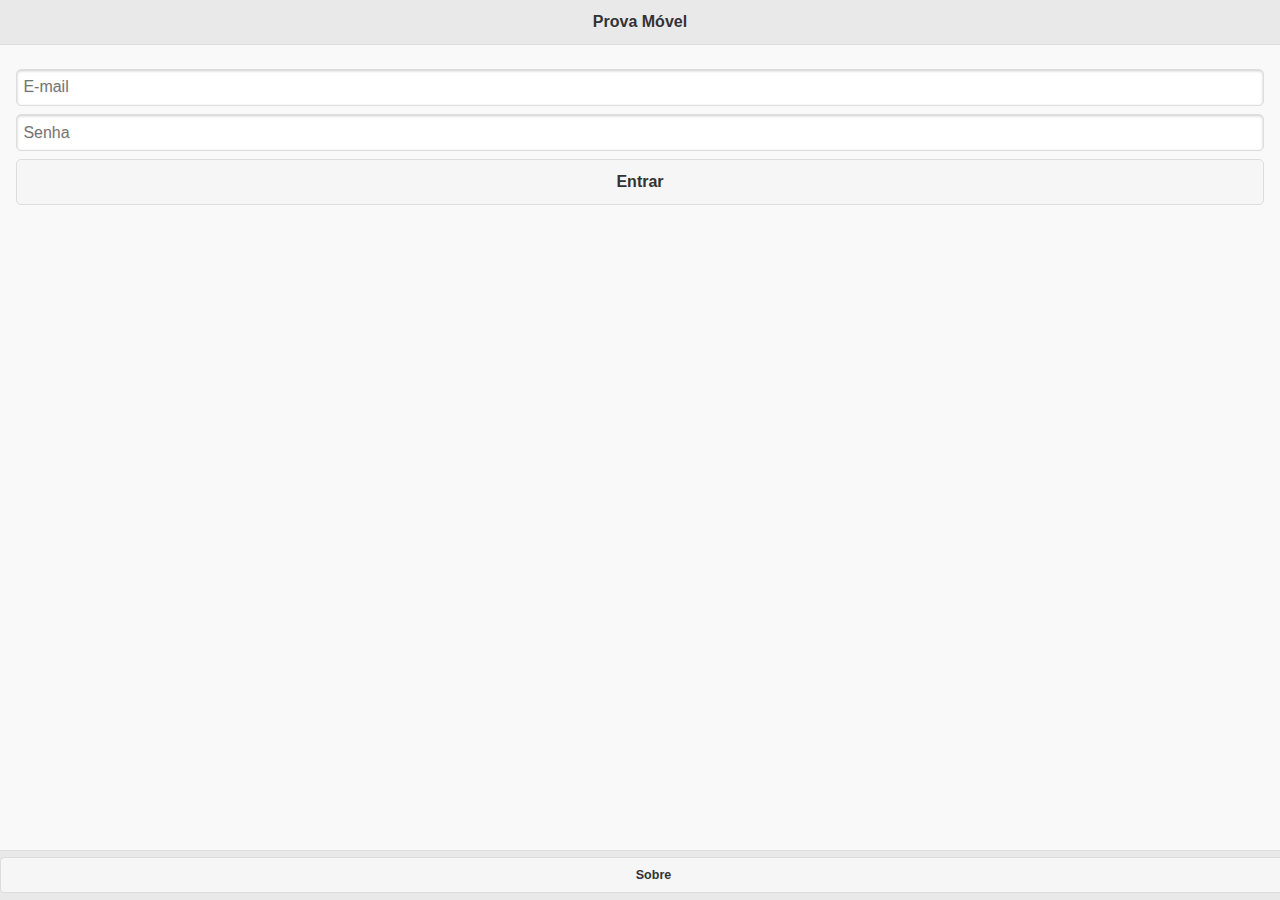
==== client/index.html @ c7853f47 "Inicial" ====
<!DOCTYPE html>
<html>
<head>
<meta charset="utf-8">
<meta name="viewport" content="width=device-width, initial-scale=1">
<link rel="stylesheet" href="css/jquery.mobile-1.4.5.min.css">
<script src="js/jquery.min.js"></script>
<script src="js/jquery.mobile-1.4.5.min.js"></script>
<script src="js/Values.js"></script>
<script src="js/Controller.js"></script>
<script src="js/HTMLMaker.js"></script>
<script src="js/Snippets.js"></script>
<script src="js/ProvaExecucao.js"></script>
<script src="js/Prova.js"></script>
<script src="js/Login.js"></script>
<script src="js/Finalizar.js"></script>
<script src="js/App.js"></script>
</head>
<body>
	<div id="login" data-role="page">
		<div data-role="header" data-position="fixed">
			<h3 class="html-from-values" appid="appTitle"></h3>
		</div>
		<div role="main" class="ui-content">
		<label for="email" class="ui-hidden-accessible">E-mail</label>
				<input type="email" name="textEmail" id="textEmail" value=""
					placeholder="E-mail">
					
		<label for="password" class="ui-hidden-accessible">Senha</label>
				<input type="password" name="textPassword" id="textPassword" value=""
					placeholder="Senha">
		
		<button id="btnLogin" data-icon="check" class="ui-btn ui-corner-all" data-iconpos="right">Entrar </button>
		</div>
		<div data-role="footer" data-position="fixed"
			class="html-from-snippet-array" snippet="snippet-footer"></div>
	</div>
</body>
</html>
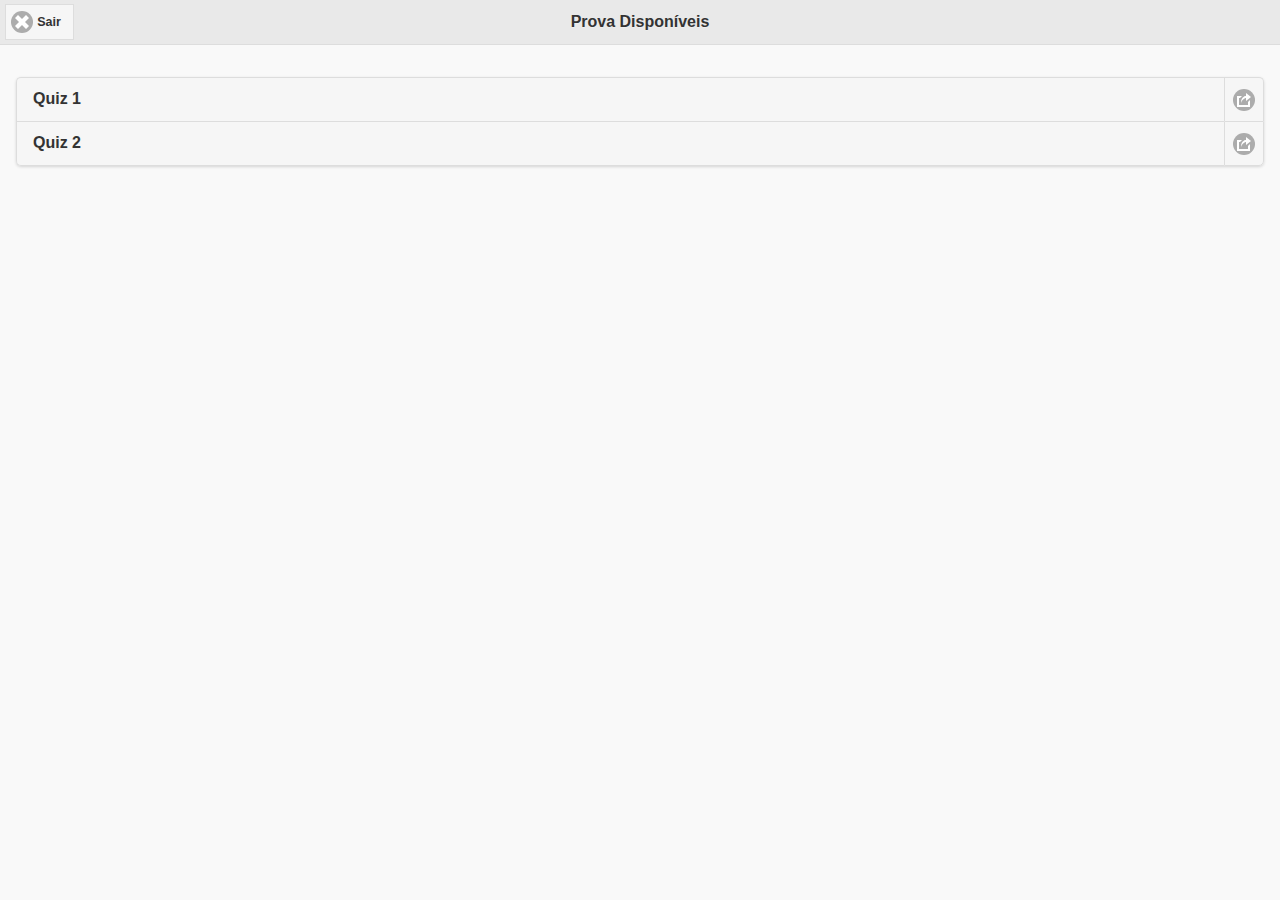
==== commit 636bfa92: "ajustes em index e provas" ====
--- a/client/index.html
+++ b/client/index.html
@@ -10,30 +10,24 @@
 <script src="js/Controller.js"></script>
 <script src="js/HTMLMaker.js"></script>
 <script src="js/Snippets.js"></script>
+<script src="js/Base.js"></script>
 <script src="js/ProvaExecucao.js"></script>
 <script src="js/Prova.js"></script>
-<script src="js/Login.js"></script>
 <script src="js/Finalizar.js"></script>
 <script src="js/App.js"></script>
 </head>
 <body>
-	<div id="login" data-role="page">
+	<div id="home" data-role="page">
 		<div data-role="header" data-position="fixed">
-			<h3 class="html-from-values" appid="appTitle"></h3>
+			<h3 class="html-from-values" appid="appTitleProva"></h3>
+			<span class="html-from-snippet-array" snippet="snippet-btn-sair"></span>
 		</div>
 		<div role="main" class="ui-content">
-		<label for="email" class="ui-hidden-accessible">E-mail</label>
-				<input type="email" name="textEmail" id="textEmail" value=""
-					placeholder="E-mail">
-					
-		<label for="password" class="ui-hidden-accessible">Senha</label>
-				<input type="password" name="textPassword" id="textPassword" value=""
-					placeholder="Senha">
-		
-		<button id="btnLogin" data-icon="check" class="ui-btn ui-corner-all" data-iconpos="right">Entrar </button>
+			<ul data-role="listview" id="divListaProva" data-split-icon="action"
+				data-split-theme="d" data-inset="true">
+				<!-- Conteudo inserido dinamicamente Prova.js -->
+			</ul>
 		</div>
-		<div data-role="footer" data-position="fixed"
-			class="html-from-snippet-array" snippet="snippet-footer"></div>
 	</div>
 </body>
 </html>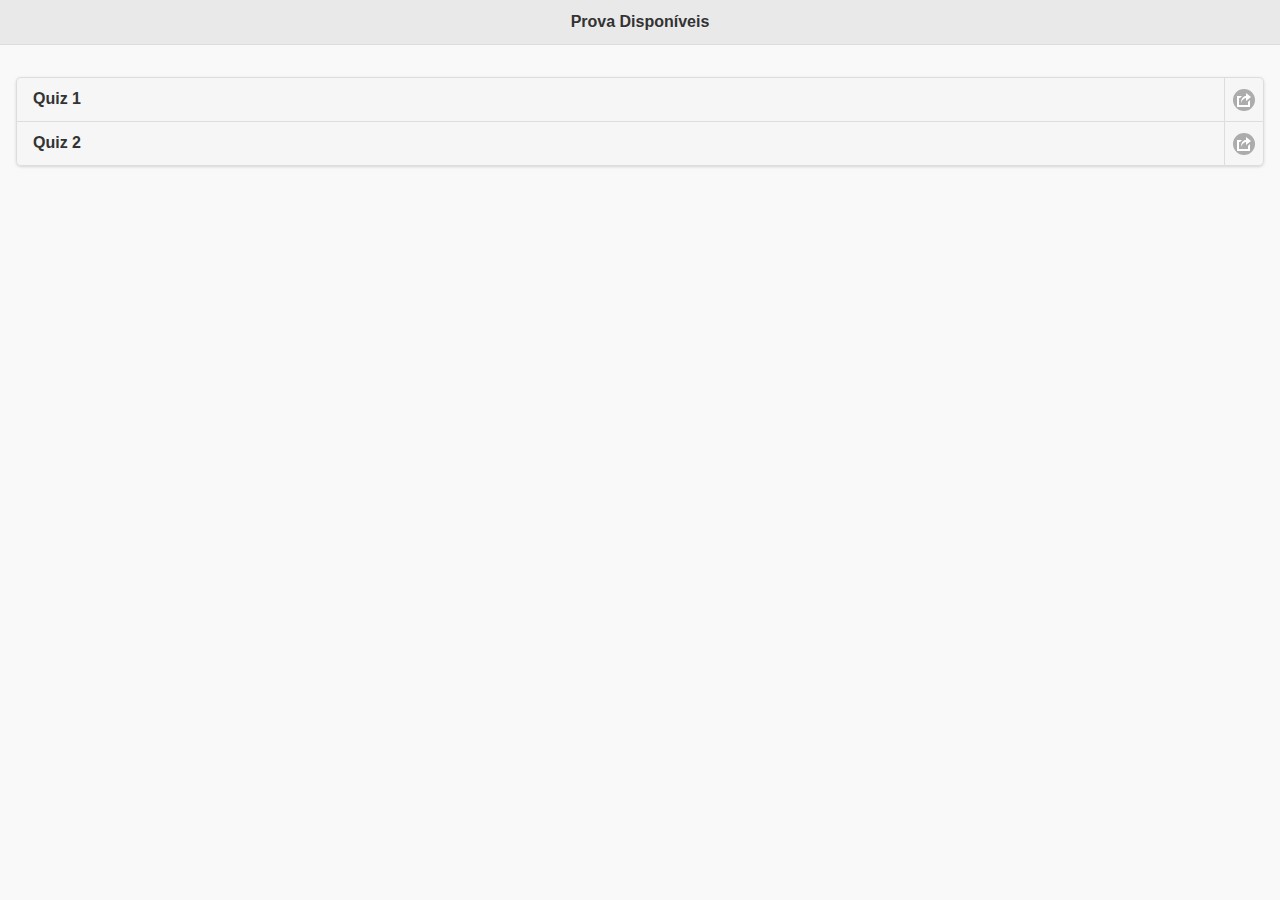
==== commit 3514e557: "ajustes" ====
--- a/client/index.html
+++ b/client/index.html
@@ -20,7 +20,7 @@
 	<div id="home" data-role="page">
 		<div data-role="header" data-position="fixed">
 			<h3 class="html-from-values" appid="appTitleProva"></h3>
-			<span class="html-from-snippet-array" snippet="snippet-btn-sair"></span>
+			
 		</div>
 		<div role="main" class="ui-content">
 			<ul data-role="listview" id="divListaProva" data-split-icon="action"
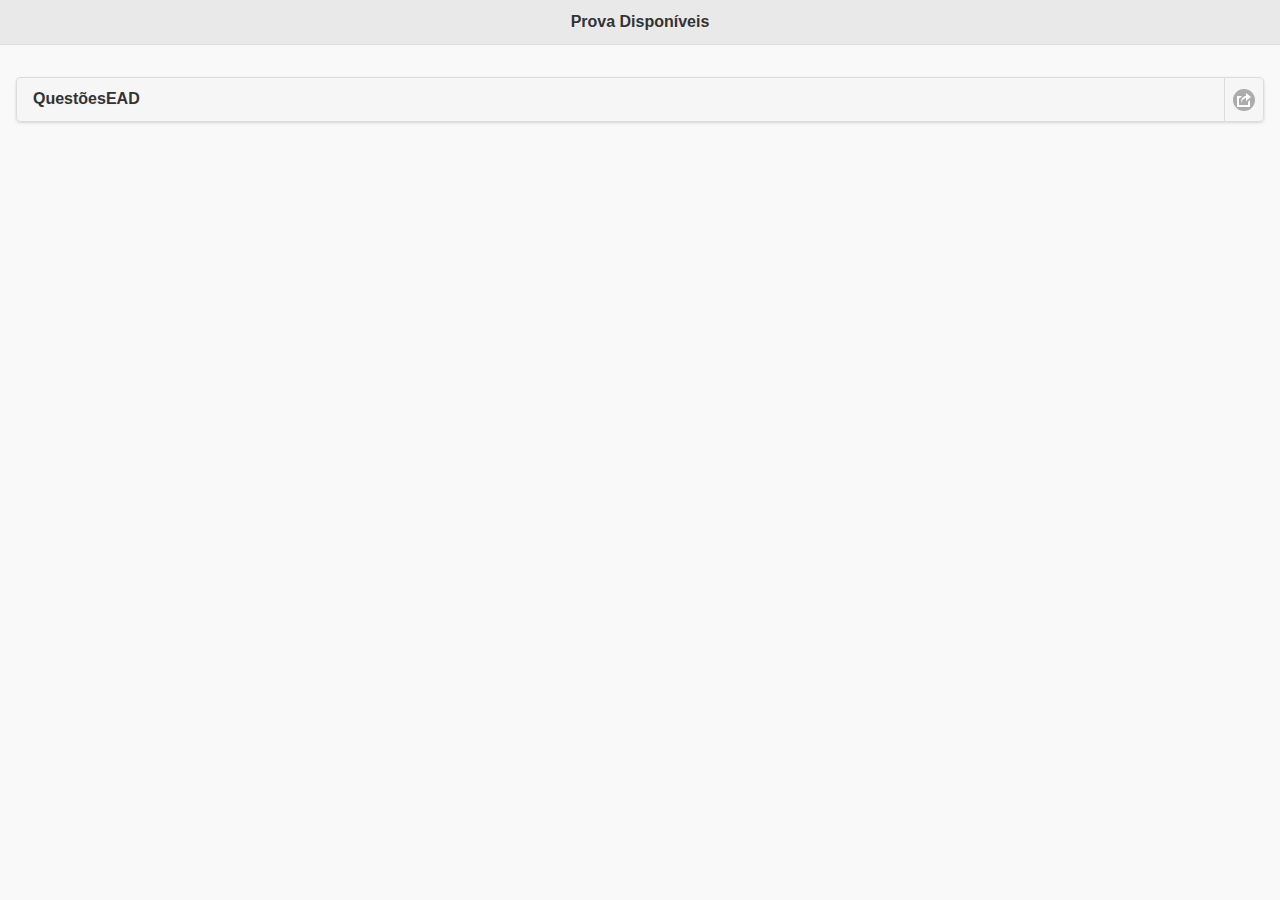
==== commit 4412b8fd: "exemplo ead" ====
--- a/client/index.html
+++ b/client/index.html
@@ -14,6 +14,7 @@
 <script src="js/ProvaExecucao.js"></script>
 <script src="js/Prova.js"></script>
 <script src="js/Finalizar.js"></script>
+<script src="js/Result.js"></script>
 <script src="js/App.js"></script>
 </head>
 <body>
@@ -30,4 +31,4 @@
 		</div>
 	</div>
 </body>
-</html>+</html>
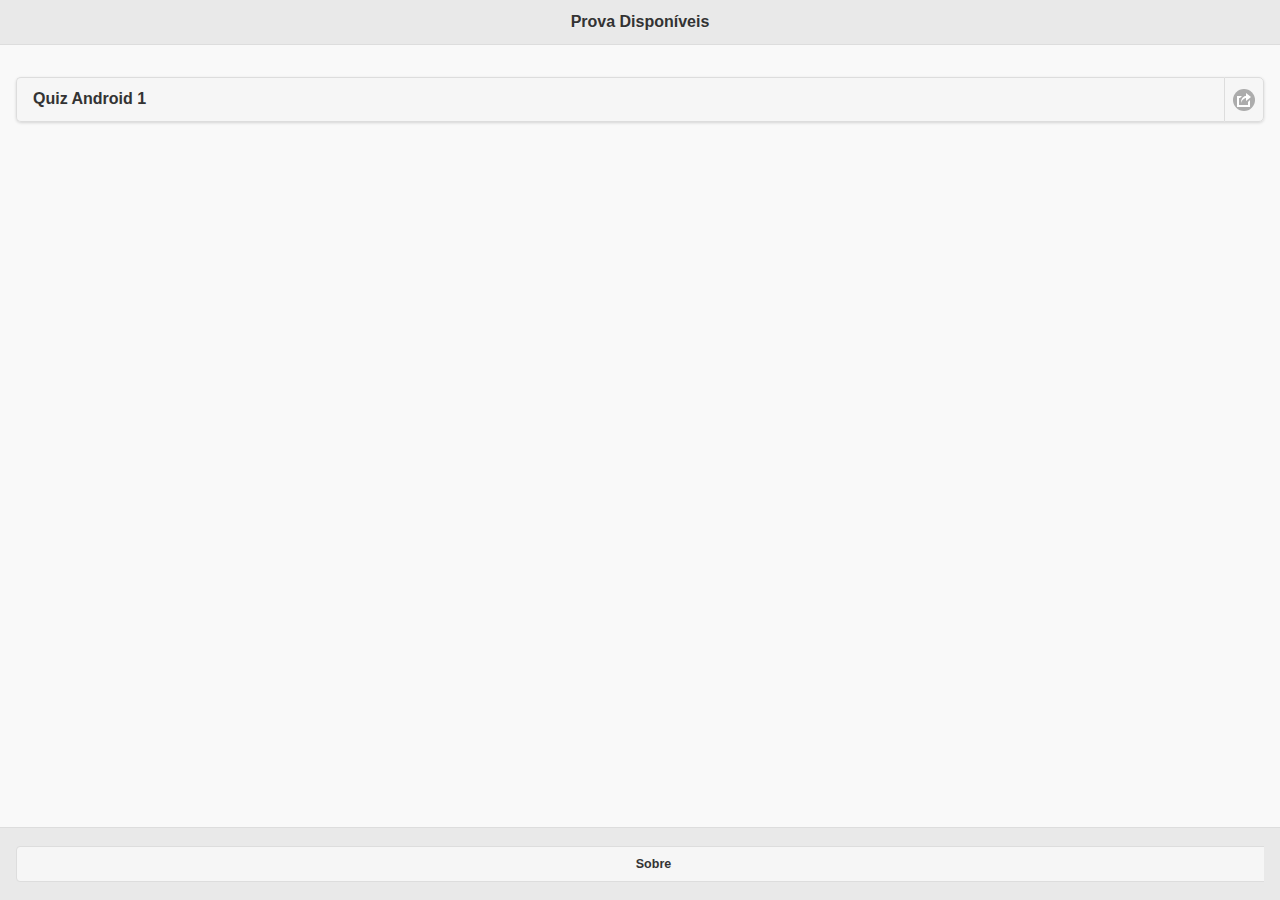
==== commit 38efdc70: "ajustes entrega" ====
--- a/client/index.html
+++ b/client/index.html
@@ -4,6 +4,7 @@
 <meta charset="utf-8">
 <meta name="viewport" content="width=device-width, initial-scale=1">
 <link rel="stylesheet" href="css/jquery.mobile-1.4.5.min.css">
+<link rel="stylesheet" href="css/quiz.css">
 <script src="js/jquery.min.js"></script>
 <script src="js/jquery.mobile-1.4.5.min.js"></script>
 <script src="js/Values.js"></script>
@@ -29,6 +30,10 @@
 				<!-- Conteudo inserido dinamicamente Prova.js -->
 			</ul>
 		</div>
+		<div data-role="footer" data-position="fixed">
+			<h3 class="html-from-snippet-array" snippet="snippet-footer"></h3>
+			
+		</div>
 	</div>
 </body>
 </html>
--- a/client/css/quiz.css
+++ b/client/css/quiz.css
@@ -0,0 +1,3 @@
+#divListaResposta > li{
+    white-space:normal;
+    }